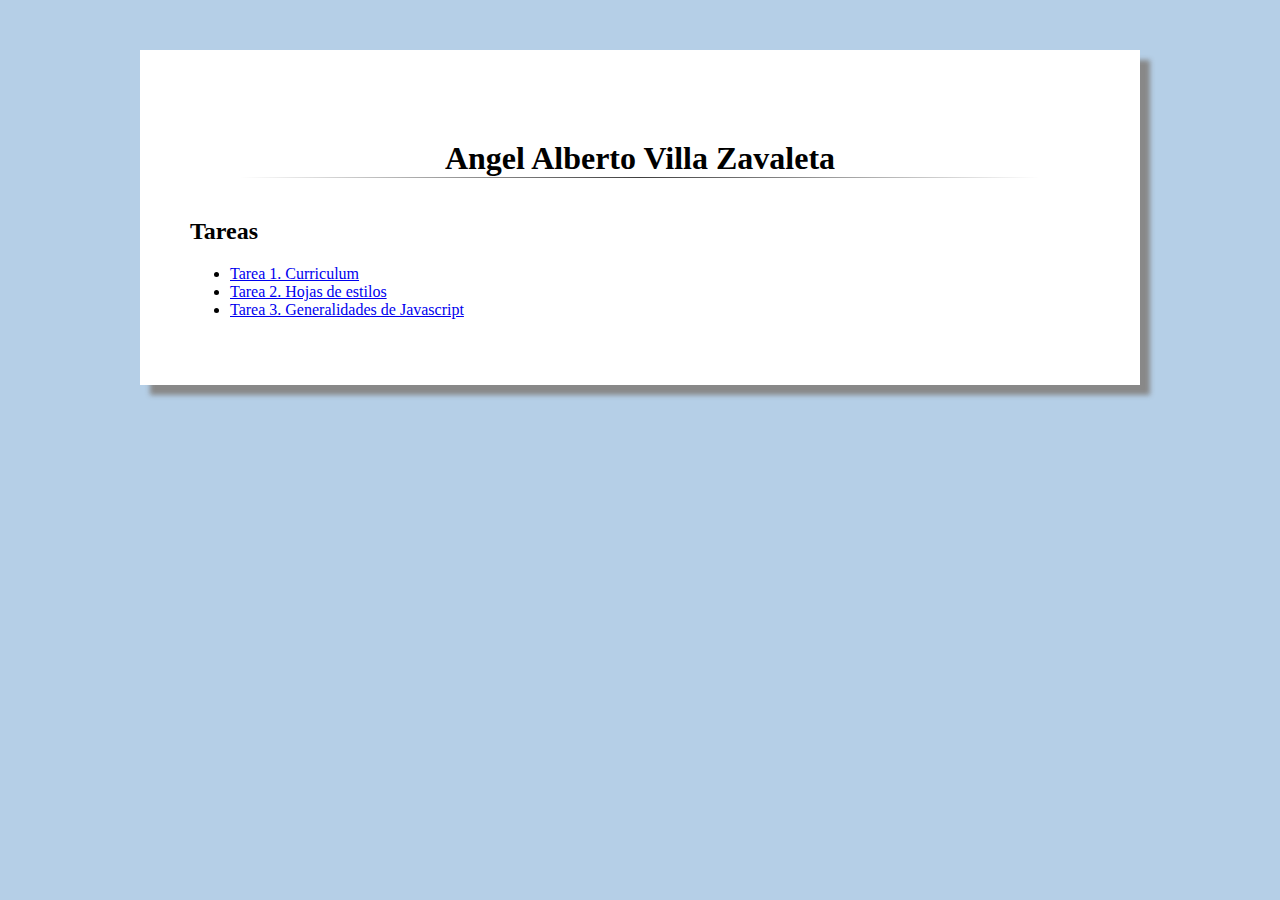
==== index.html @ c6acffa3 "Se agrego la tarea 3" ====
<!DOCTYPE html>
<html>
<head>
	<title>&Aacute;ngel Alberto Villa Zavaleta</title>
	<link rel="stylesheet" type="text/css" href="CSS/stylesheet.css">
</head>
<body>

<div id="page">
	
	<h1>Angel Alberto Villa Zavaleta</h1>
	<hr />

	<h2>Tareas</h2>

	<ul>
		<li><a href="curriculum.html">Tarea 1. Curriculum</a></li>
		<li><a href="tarea2.html">Tarea 2. Hojas de estilos</a></li>
		<li><a href="tarea3.html">Tarea 3. Generalidades de Javascript</a></li>
	</ul>

</div>

</body>
</html>
---- CSS/stylesheet.css ----
body
{
	background-color : #b5cfe7;
}

#page
{
	background-color : white;
	margin           : 50px auto;
	padding          : 50px;
	width            : 900px;
	box-shadow       : 10px 10px 5px #888;
}

p
{
	text-align       : justify;
	text-justify     : inter-word;
	text-indent      : 30px;
	font-family      : sans-serif;
}

.infoCard
{
	border           : 1px solid black;
	margin-left      : auto;
	margin-right     : auto;
	padding          : 5px 10px;
	width            : 500px;
}

.infoCard p
{
	line-height      : 0.1;
	text-indent      : 0px;
}

.image
{
	margin           : 50px auto;
	width            : 500px;
}

.image p
{
	font-style       : italic;
	line-height      : 0.1;
	text-align       : center;
	text-indent      : 0px;
}

.image img
{
	margin-left      : auto;
	margin-right     : auto;
	display          : block;
}

.video
{
	margin-left      : auto;
	margin-right     : auto;
	width            : 430px;
}

.video iframe
{
	width            : 560px;
	height           : 315px;
}

hr
{
	border           : 0;
	width            : 800px;
	height           : 1px;
	margin-top       : 0px;
	margin-bottom    : 40px;
	background-image : -webkit-linear-gradient(left, rgba(0,0,0,0), rgba(0,0,0,0.75), rgba(0,0,0,0));
	background-image : -moz-linear-gradient(left, rgba(0,0,0,0), rgba(0,0,0,0.75), rgba(0,0,0,0));
	background-image : -ms-linear-gradient(left, rgba(0,0,0,0), rgba(0,0,0,0.75), rgba(0,0,0,0));
	background-image : -o-linear-gradient(left, rgba(0,0,0,0), rgba(0,0,0,0.75), rgba(0,0,0,0));
}

h1
{
	text-align       : center;
	margin-bottom    : 0px;
	margin-top       : 40px;
}

.marco
{
	border           : 1px solid black;
	padding          : 20px;
	margin-top       : 20px;
	margin-bottom    : 20px;
}

b
{
	color: blue;
}

blockquote
{
	background: #f9f9f9;
	border-left: 10px solid #ccc;
	font-style: italic;
	margin-bottom: 10px;
	margin-left: 50px;
	margin-top: 10px;
	padding-bottom: 5px;
	padding-left: 15px;
	padding-top: 5px;
}
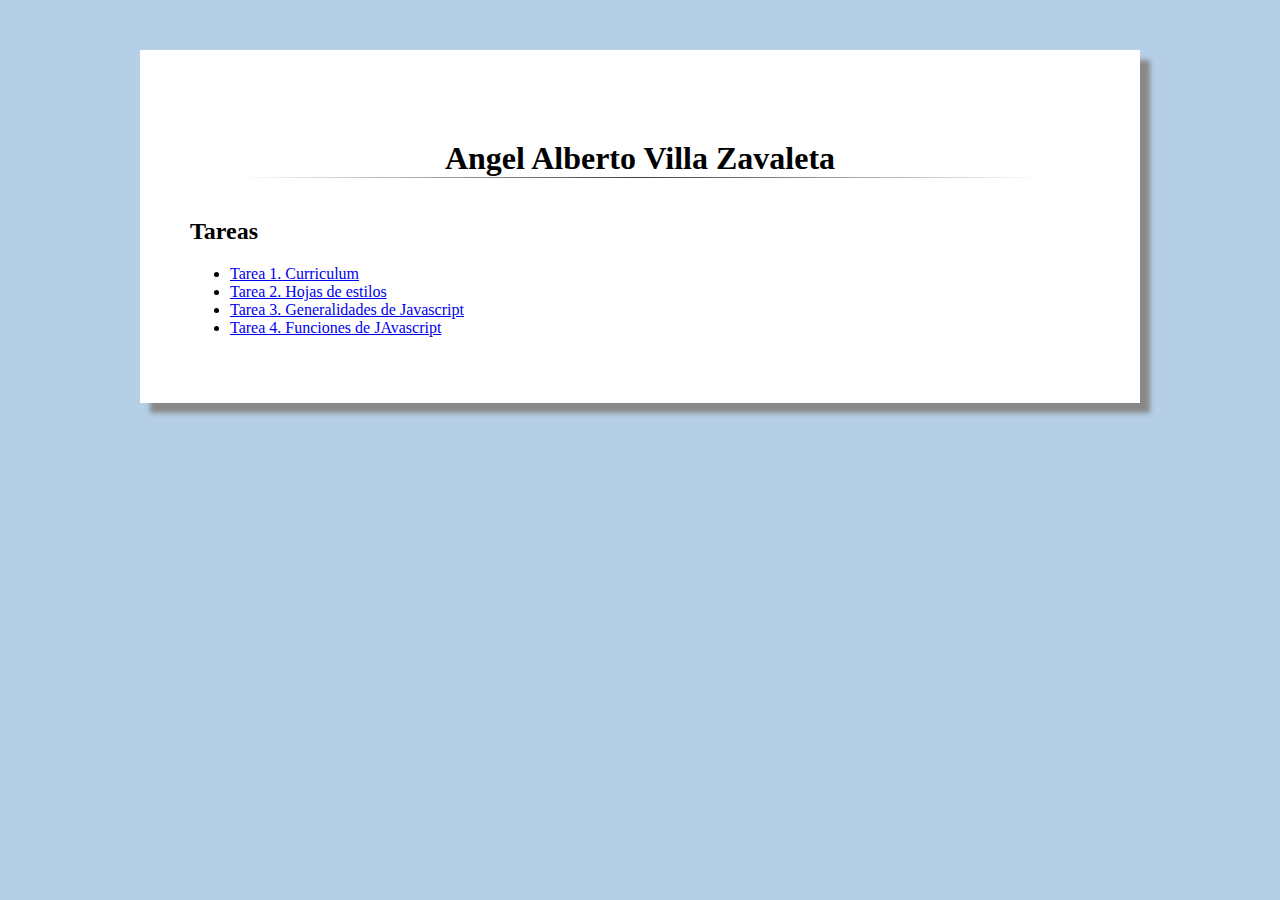
==== commit c4701500: "Se termino la tarea 4" ====
--- a/index.html
+++ b/index.html
@@ -17,6 +17,7 @@
 		<li><a href="curriculum.html">Tarea 1. Curriculum</a></li>
 		<li><a href="tarea2.html">Tarea 2. Hojas de estilos</a></li>
 		<li><a href="tarea3.html">Tarea 3. Generalidades de Javascript</a></li>
+		<li><a href="tarea4.html">Tarea 4. Funciones de JAvascript</a></li>
 	</ul>
 
 </div>
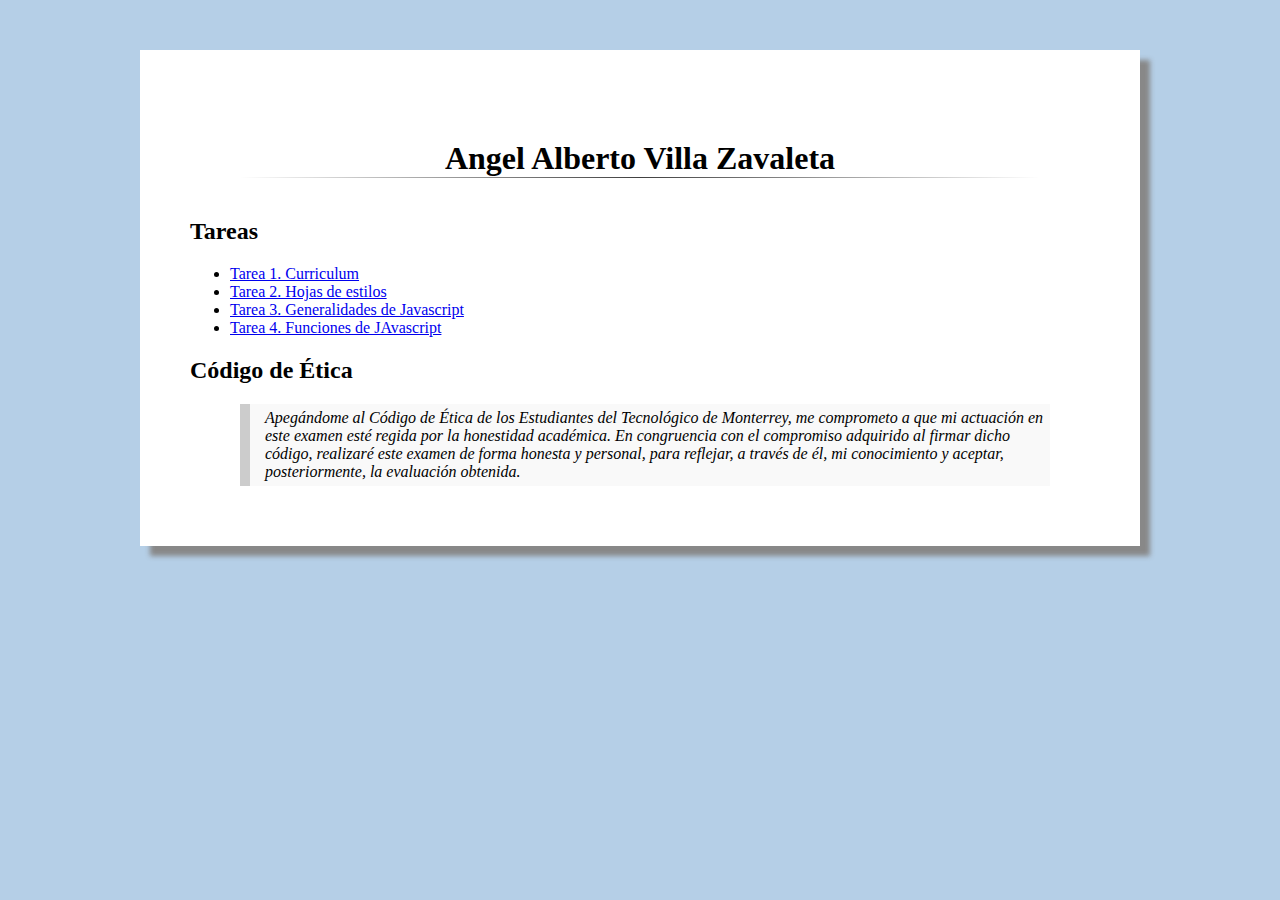
==== commit a309bf07: "Se agrego el codigo de etica al index" ====
--- a/index.html
+++ b/index.html
@@ -1,6 +1,7 @@
 <!DOCTYPE html>
 <html>
 <head>
+	<meta charset="UTF-8">
 	<title>&Aacute;ngel Alberto Villa Zavaleta</title>
 	<link rel="stylesheet" type="text/css" href="CSS/stylesheet.css">
 </head>
@@ -20,6 +21,10 @@
 		<li><a href="tarea4.html">Tarea 4. Funciones de JAvascript</a></li>
 	</ul>
 
+	<h2>C&oacute;digo de &Eacute;tica</h2>
+
+	<blockquote>Apeg&aacute;ndome al C&oacute;digo de &Eacute;tica de los Estudiantes del Tecnol&oacute;gico de Monterrey, me comprometo a que mi actuaci&oacute;n en este examen est&eacute; regida por la honestidad acad&eacute;mica. En congruencia con el compromiso adquirido al firmar dicho c&oacute;digo, realizar&eacute; este examen de forma honesta y personal, para reflejar, a trav&eacute;s de &eacute;l, mi conocimiento y aceptar, posteriormente, la evaluaci&oacute;n obtenida.</blockquote>
+
 </div>
 
 </body>
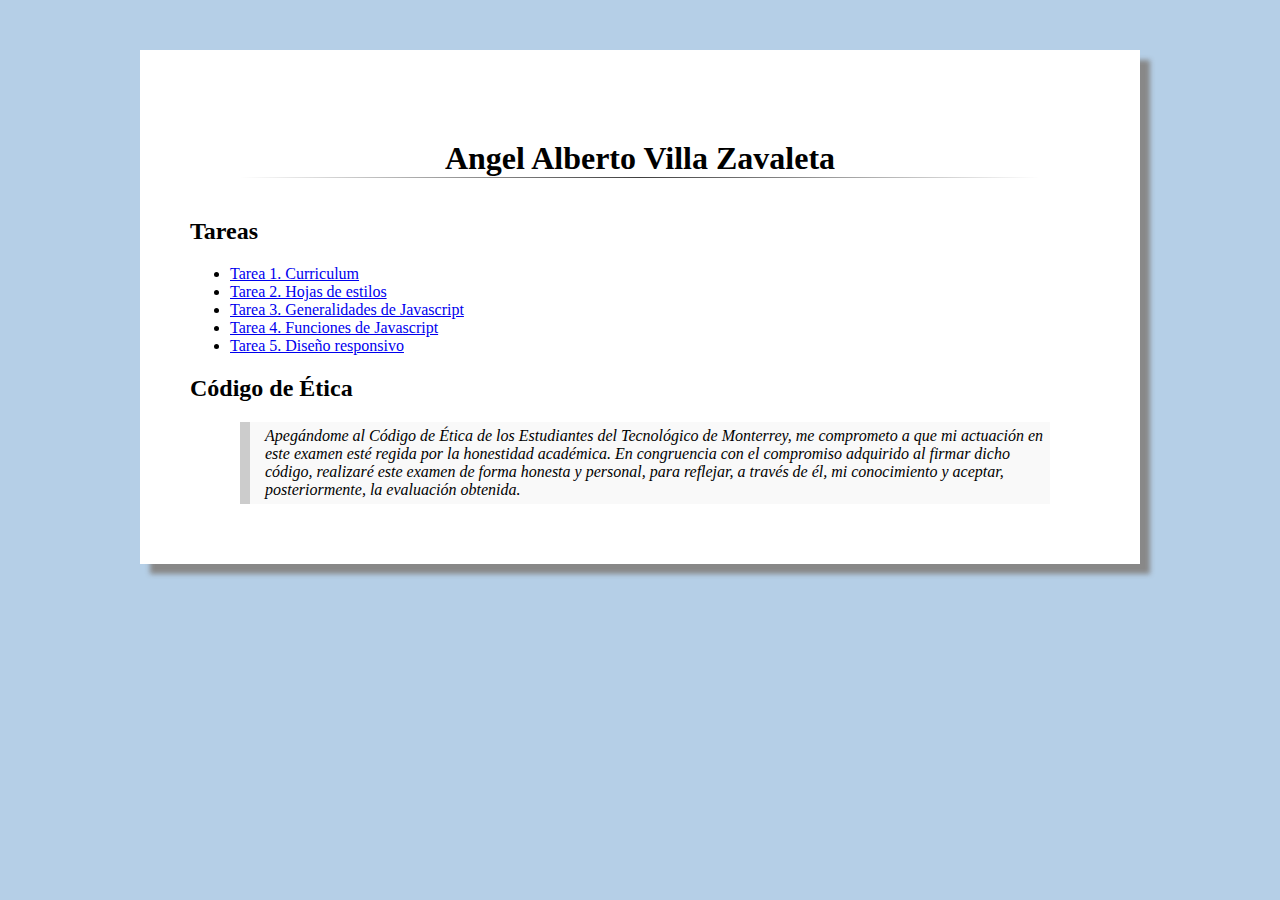
==== commit 658bf88d: "Se agrego el enlace a la tarea 4" ====
--- a/index.html
+++ b/index.html
@@ -15,10 +15,11 @@
 	<h2>Tareas</h2>
 
 	<ul>
-		<li><a href="curriculum.html">Tarea 1. Curriculum</a></li>
+		<li><a href="tarea1.html">Tarea 1. Curriculum</a></li>
 		<li><a href="tarea2.html">Tarea 2. Hojas de estilos</a></li>
 		<li><a href="tarea3.html">Tarea 3. Generalidades de Javascript</a></li>
-		<li><a href="tarea4.html">Tarea 4. Funciones de JAvascript</a></li>
+		<li><a href="tarea4.html">Tarea 4. Funciones de Javascript</a></li>
+		<li><a href="tarea1.html">Tarea 5. Diseño responsivo</a></li>
 	</ul>
 
 	<h2>C&oacute;digo de &Eacute;tica</h2>
--- a/CSS/stylesheet.css
+++ b/CSS/stylesheet.css
@@ -1,100 +1,67 @@
 body
 {
-	background-color : #b5cfe7;
+	background-color: #b5cfe7;
 }
 
 #page
 {
-	background-color : white;
-	margin           : 50px auto;
-	padding          : 50px;
-	width            : 900px;
-	box-shadow       : 10px 10px 5px #888;
+	background-color: white;
 }
 
 p
 {
-	text-align       : justify;
-	text-justify     : inter-word;
-	text-indent      : 30px;
-	font-family      : sans-serif;
+	text-align: justify;
+	text-justify: inter-word;
+	text-indent: 30px;
+	font-family: sans-serif;
 }
 
 .infoCard
 {
-	border           : 1px solid black;
-	margin-left      : auto;
-	margin-right     : auto;
-	padding          : 5px 10px;
-	width            : 500px;
+	border: 1px solid black;
+	margin-left: auto;
+	margin-right: auto;
+	padding: 5px 10px;
 }
 
 .infoCard p
 {
-	line-height      : 0.1;
-	text-indent      : 0px;
+	line-height: 0.1;
+	text-indent: 0px;
 }
 
 .image
 {
-	margin           : 50px auto;
-	width            : 500px;
+	margin: 50px auto;
 }
 
 .image p
 {
-	font-style       : italic;
-	line-height      : 0.1;
-	text-align       : center;
-	text-indent      : 0px;
+	font-style: italic;
+	margin-top: 0px;
+	margin-bottom: 0px;
+	text-align: center;
+	text-indent: 0px;
 }
 
 .image img
 {
-	margin-left      : auto;
-	margin-right     : auto;
-	display          : block;
+	margin-left: auto;
+	margin-right: auto;
+	display: block;
 }
 
 .video
 {
-	margin-left      : auto;
-	margin-right     : auto;
-	width            : 430px;
-}
-
-.video iframe
-{
-	width            : 560px;
-	height           : 315px;
-}
-
-hr
-{
-	border           : 0;
-	width            : 800px;
-	height           : 1px;
-	margin-top       : 0px;
-	margin-bottom    : 40px;
-	background-image : -webkit-linear-gradient(left, rgba(0,0,0,0), rgba(0,0,0,0.75), rgba(0,0,0,0));
-	background-image : -moz-linear-gradient(left, rgba(0,0,0,0), rgba(0,0,0,0.75), rgba(0,0,0,0));
-	background-image : -ms-linear-gradient(left, rgba(0,0,0,0), rgba(0,0,0,0.75), rgba(0,0,0,0));
-	background-image : -o-linear-gradient(left, rgba(0,0,0,0), rgba(0,0,0,0.75), rgba(0,0,0,0));
+	margin-left: auto;
+	margin-right: auto;
 }
 
 h1
 {
-	text-align       : center;
-	margin-bottom    : 0px;
-	margin-top       : 40px;
-}
-
-.marco
-{
-	border           : 1px solid black;
-	padding          : 20px;
-	margin-top       : 20px;
-	margin-bottom    : 20px;
+	text-align: center;
+	margin-bottom: 0px;
+	margin-top: 40px;
 }
 
 b
@@ -108,9 +75,128 @@
 	border-left: 10px solid #ccc;
 	font-style: italic;
 	margin-bottom: 10px;
-	margin-left: 50px;
 	margin-top: 10px;
 	padding-bottom: 5px;
 	padding-left: 15px;
 	padding-top: 5px;
+}
+
+@media screen and (min-width: 1100px)
+{
+	#page
+	{
+		width: 900px;
+		margin: 50px auto;
+		padding: 50px;
+		box-shadow: 10px 10px 5px #888;
+	}
+
+	.marco
+	{
+		border: 1px solid black;
+		padding: 20px;
+		margin-top: 20px;
+		margin-bottom: 20px;
+	}
+
+	hr
+	{
+		border: 0;
+		width: 800px;
+		height: 1px;
+		margin-top: 0px;
+		margin-bottom: 40px;
+		background-image: -webkit-linear-gradient(left, rgba(0,0,0,0), rgba(0,0,0,0.75), rgba(0,0,0,0));
+		background-image: -moz-linear-gradient(left, rgba(0,0,0,0), rgba(0,0,0,0.75), rgba(0,0,0,0));
+		background-image: -ms-linear-gradient(left, rgba(0,0,0,0), rgba(0,0,0,0.75), rgba(0,0,0,0));
+		background-image: -o-linear-gradient(left, rgba(0,0,0,0), rgba(0,0,0,0.75), rgba(0,0,0,0));
+	}
+
+	blockquote
+	{
+		margin-left: 50px;
+	}
+
+	.video
+	{
+		width: 430px;
+	}
+
+	.video iframe
+	{
+		width: 560px;
+		height: 315px;
+	}
+
+	.image
+	{
+		width: 500px;
+	}
+	
+	.infoCard
+	{
+		width: 500px;
+	}
+}
+
+@media screen and (max-width:1099px)
+{
+	#page
+	{
+		padding: 10px;
+	}
+
+	blockquote
+	{
+		margin-left: 0px;
+	}
+
+	/* 
+		Video fluido:
+		http://css-tricks.com/NetMag/FluidWidthVideo/Article-FluidWidthVideo.php 
+	*/
+
+	.video
+	{
+		position: relative;
+		padding-bottom: 56.25%; /* 16:9 */
+		padding-top: 25px;
+		height: 0;
+	}
+
+	.video iframe
+	{
+		position: absolute;
+		top: 0;
+		left: 0;
+		width: 100%;
+		height: 100%;
+	}
+
+	.image
+	{
+		width: 100%;
+	}
+
+	img
+	{
+		width: 100%;
+		height: auto;
+	}
+
+	form
+	{
+		width: 100%;
+	}
+
+	.infoCard table
+	{
+		table-layout: fixed;
+		width: 100%;
+	}
+
+	.infoCard td
+	{
+		word-wrap: break-word;
+	}
 }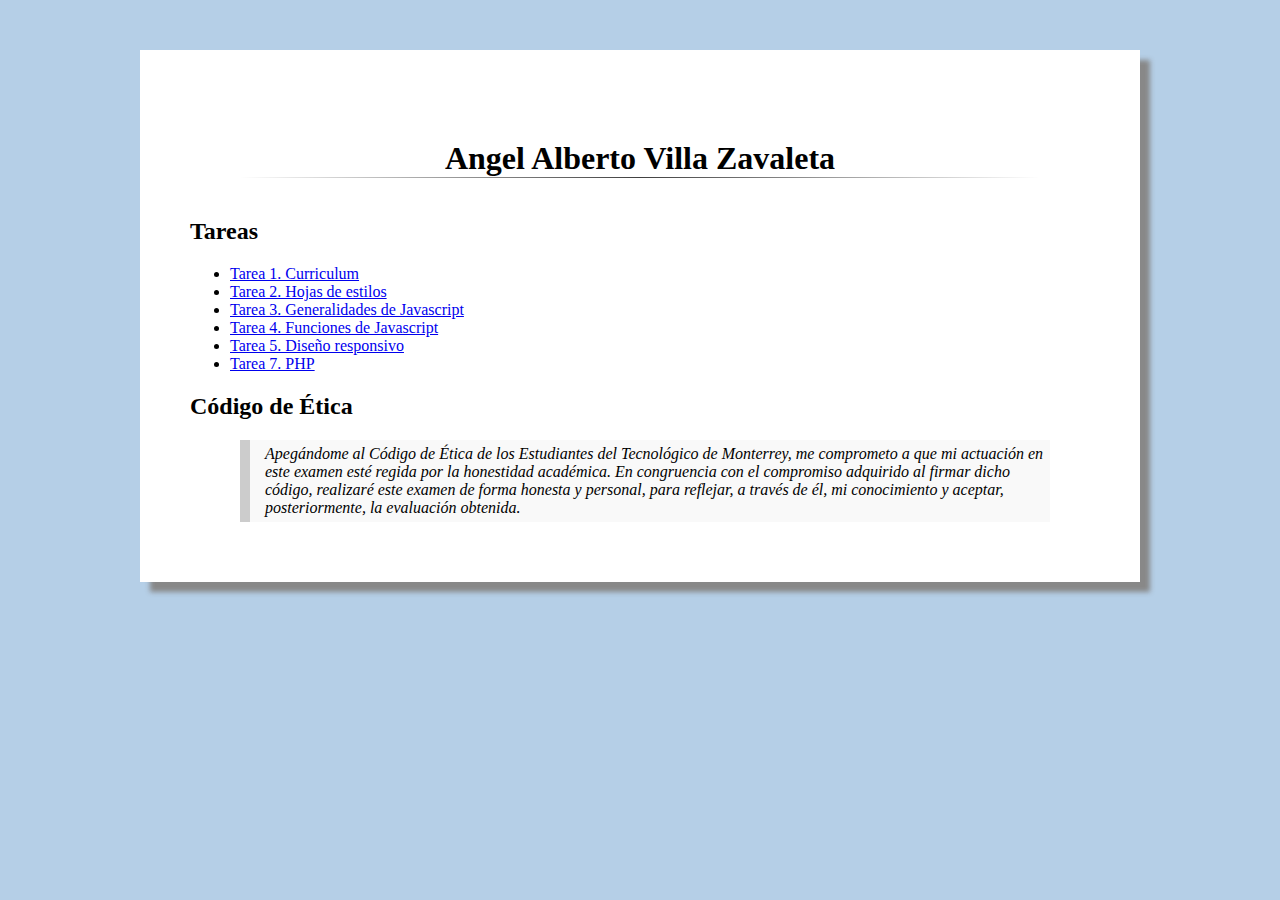
==== commit bb22372e: "Se agrego la tarea 7" ====
--- a/index.html
+++ b/index.html
@@ -20,6 +20,7 @@
 		<li><a href="tarea3.html">Tarea 3. Generalidades de Javascript</a></li>
 		<li><a href="tarea4.html">Tarea 4. Funciones de Javascript</a></li>
 		<li><a href="tarea1.html">Tarea 5. Diseño responsivo</a></li>
+		<li><a href="tarea7.html">Tarea 7. PHP</a></li>
 	</ul>
 
 	<h2>C&oacute;digo de &Eacute;tica</h2>
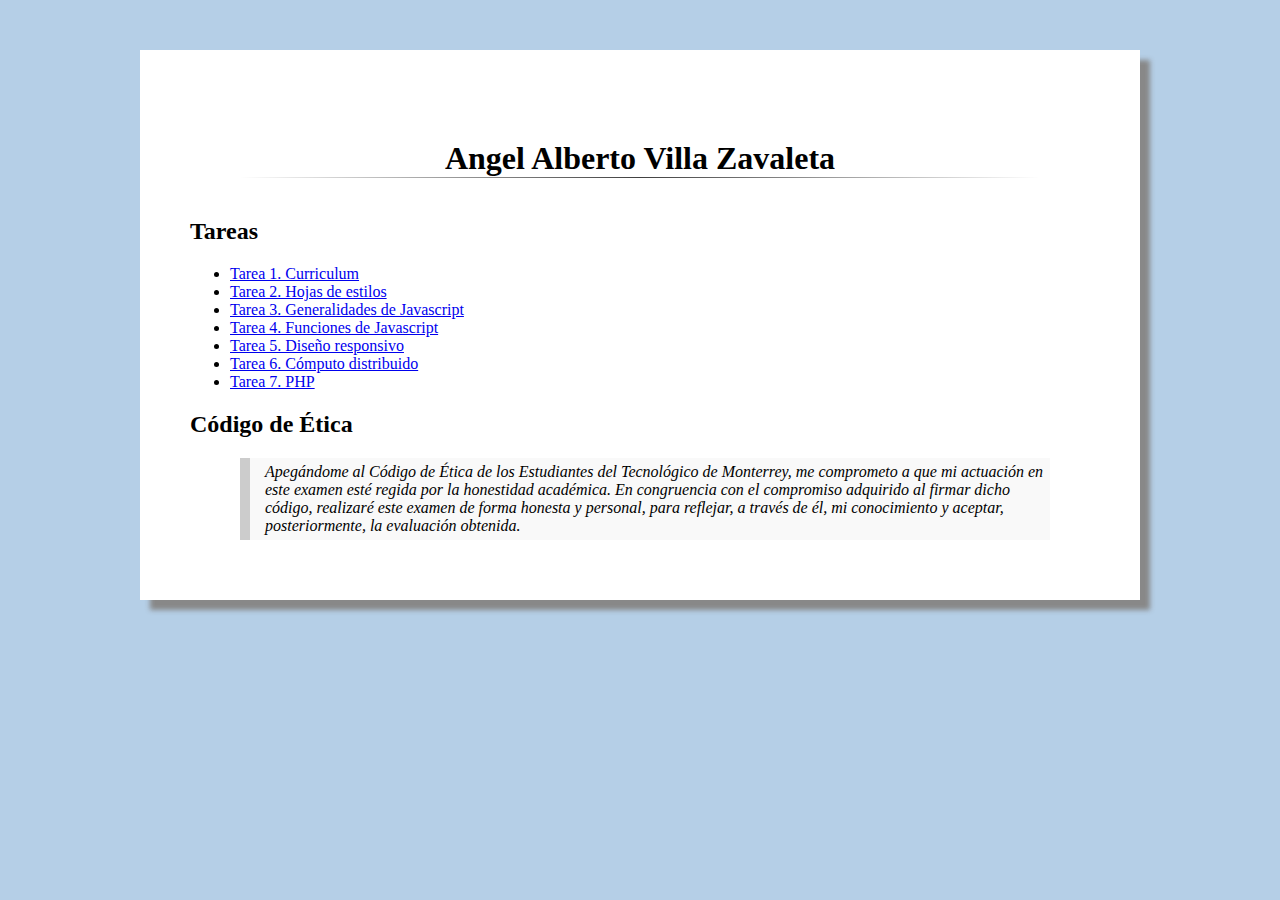
==== commit b87b6613: "Se agrego la tarea 6" ====
--- a/index.html
+++ b/index.html
@@ -20,6 +20,7 @@
 		<li><a href="tarea3.html">Tarea 3. Generalidades de Javascript</a></li>
 		<li><a href="tarea4.html">Tarea 4. Funciones de Javascript</a></li>
 		<li><a href="tarea1.html">Tarea 5. Diseño responsivo</a></li>
+		<li><a href="tarea6.html">Tarea 6. Cómputo distribuido</a></li>
 		<li><a href="tarea7.html">Tarea 7. PHP</a></li>
 	</ul>
 
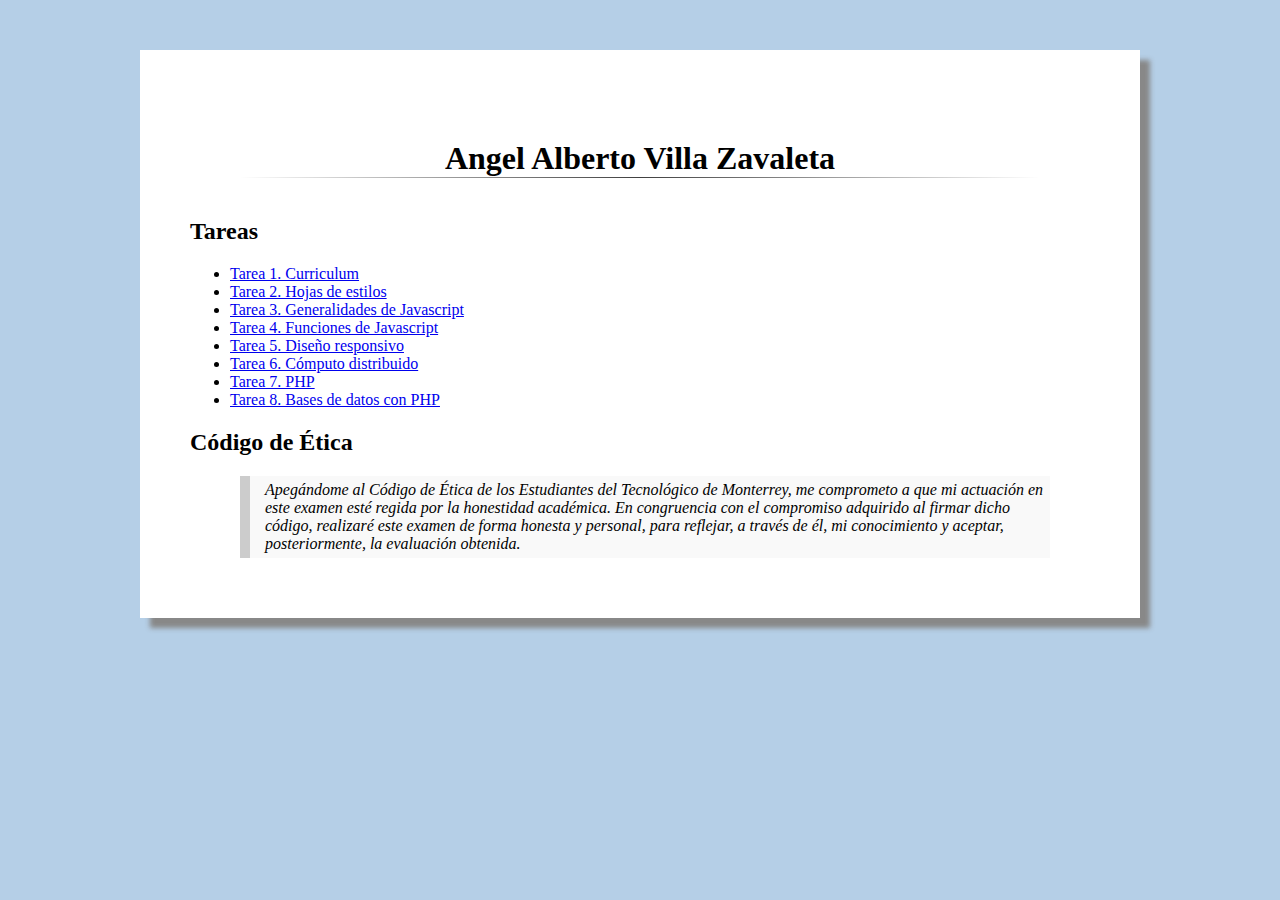
==== commit 1e23b84d: "Se agrego la tarea 8" ====
--- a/index.html
+++ b/index.html
@@ -22,6 +22,7 @@
 		<li><a href="tarea1.html">Tarea 5. Diseño responsivo</a></li>
 		<li><a href="tarea6.html">Tarea 6. Cómputo distribuido</a></li>
 		<li><a href="tarea7.html">Tarea 7. PHP</a></li>
+		<li><a href="tarea8.php">Tarea 8. Bases de datos con PHP</a></li>
 	</ul>
 
 	<h2>C&oacute;digo de &Eacute;tica</h2>
